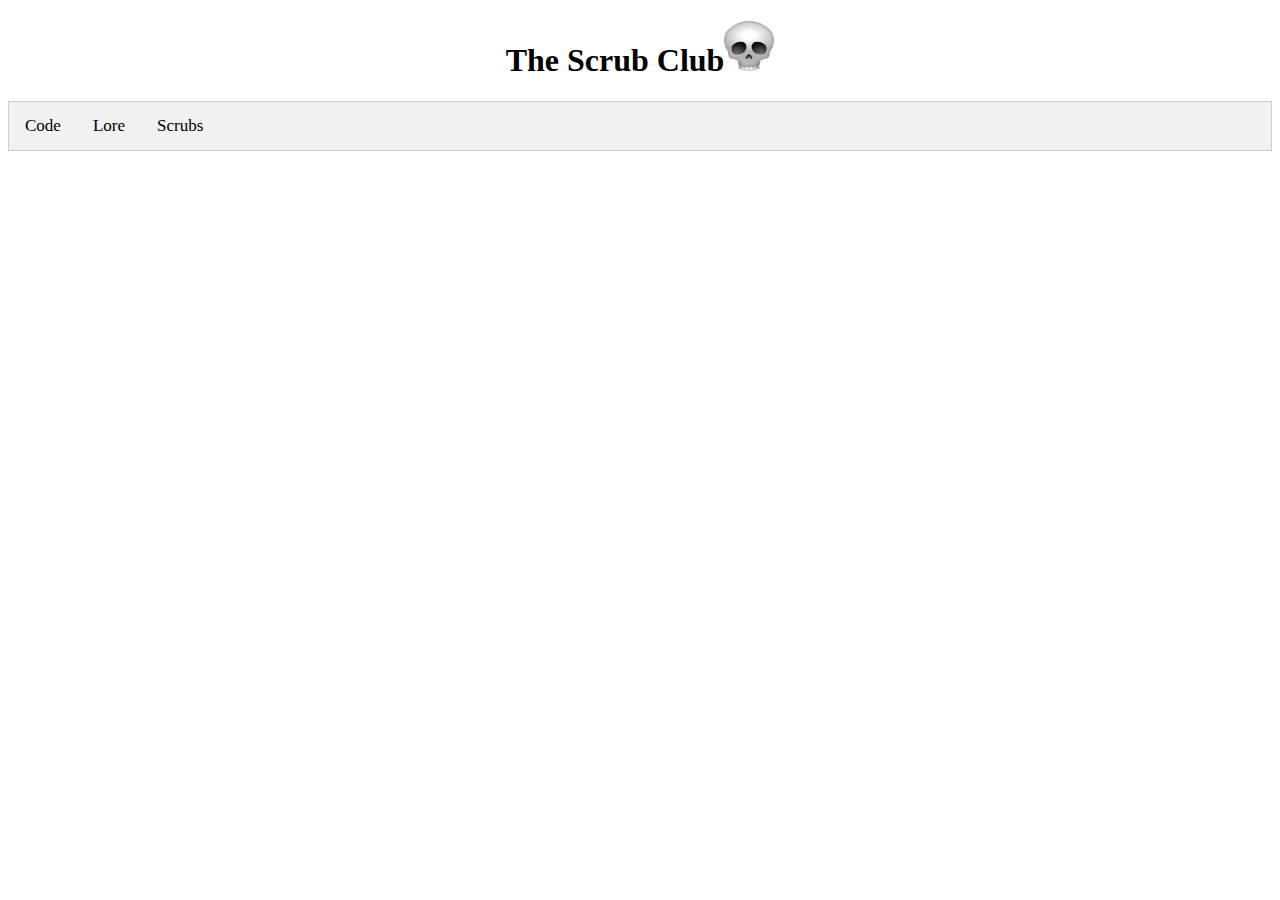
==== index.html @ 7fa09f19 "Update index.html" ====
<!DOCTYPE html>
<!--
To change this license header, choose License Headers in Project Properties.
To change this template file, choose Tools | Templates
and open the template in the editor.
-->
<html>
    <head>
        <title>The Scrub Club</title>
        <meta charset="UTF-8">
        <meta name="viewport" content="width=device-width, initial-scale=1.0">
        <link type="text/css" rel="stylesheet" href="index.css" />
        <link rel="scrub club icon" type="image/png" href="https://cdn.shopify.com/s/files/1/1061/1924/files/Skull_Emoji_Icon.png?11214052019865124406" />
    </head>
    <body>
        <header>
            <h1 align="center">The Scrub Club<img src="Skull_Emoji_Icon.png" alt="Scrub Skull" style="width:50px;height:50px;"> </h1>
        </header>
        <ul class="tab">
            <li><a href="javascript:void(0)" class="tablinks" onclick="openText(event,'Code')">Code</a></li>
            <li><a href="javascript:void(0)" class="tablinks" onclick="openText(event,'Lore')">Lore</a></li>
            <li><a href="javascript:void(0)" class="tablinks" onclick="openText(event,'Members')">Scrubs</a></li>
        </ul>
        <div id="Code" class="tabcontent">
            <h1><strong>THE SCRUB CODE</strong></h1>
            <p><strong>
                As laid forth by the Master Scrubs, the original four: Messrs Sinon, Chong, Choo, and De Jesus.
                And added upon by the Lesser Scrubs, the later four: Messrs Tan, Ranola and Chia,
                to aid us all in our conduct and bearing as gentlemen Scrubs:
            </strong></p>
            <ol start="0">
                <li>Always talk about the Scrub Club.</li>
                <li>The Scrub Code shall be honoured.</li>
                <li>What happens in the Scrub Club stays in the Scrub Club, especially every and any display photo of the group.</li>
                <li>A Scrub has no principles in logic, reason and/or rationale. A Scrub just does things. </li>
                <li>A Scrub does not partake in cock blasters outside the Scrub Club.</li>
                <li>A Scrub does not mention his girlfriend in the Scrub Club, except in introduction, familiarity or a context that does not begin or encourage discussion about his girlfriend.</li>
                <li>A Scrub shall always be known as a Scrub. Any further variations such as 'scrubber', 'scrubby', 'scrabak' etc, shall be reserved as secondary adjectives.</li>
                <li>A Scrub shall only ever be a man. A woman who possesses characteristics of a Scrub is not called a Scrub, but a Scrubette.</li>
                <li>The night on 19 December 2016 shall forever be remembered as the <i>Night of Immeasurable Scrubbatry</i>. It shall always be brought up during Scrub meet ups, greetings or any festivities where two or more Scrubs are gathered.</li>
                <li>A Scrub shall never be ashamed of the scrubby moments in his scrabak life of scrubbatry.</li>
                <li>A Scrub shall not remove another Scrub from the whatsapp group. Doing so is punishable by expulsion.</li>
                <li>Anything can happen with a Scrub. Everything will happen with a club of Scrubs.</li>
            </ol>
        </div>
        
        <div id="Lore" class="tabcontent">
            <h1><strong>THE SCRUB LORE</strong></h1>
            <p><strong>June 17, 1918, -1 HD<br>
                Journal Entry 17 by the Founder Scrub</strong></p>
                <div><img src="The Scrubs 1918.JPG" alt="Scrubs_1918" style="float:right;width:450px;height:500px;">
                <p>
                "Was supposed to link up with Wonder Woman and Captain Steve Travor at the front lines but our vehicle broke down."
                    </p></div>
            <p><strong>December 19, 0 HD<br>
                The Night of Immeasureable Scrubbatry</strong></p>
                <p>
                On the 19th day of the 12th month of the year of Harambe's Death, a game of Resistance was called between a group of young men. Three instances of Scrubbatry would go on to define the night and the Order.<br>
                The first happened when John Paulo De Jesus voted for the success/failure of the quest with Reuben Tan's character card, despite there being ample warning of the location of his own character card. Upon the revealing of the cards, John Paulo De Jesus surreptitiously checked his character card and realized a discrepancy from his original one. Reuben Tan immediately sat up on his haunches and vigorously pointed at himself, saying, 'HE VOTED WITH MY CHARACTER CARD!'<br>
                The second happened when Mark Chia, despite ample warning and the scrubbatric moment by John Paulo De Jesus, voted as well with his character card.                The last happened when Reuben Tan decided to play as a deep spy by hiding his intentions, despite there not being a need to, the clearest instance of scrubbatry in the night. (For brevity' sake, the story has been summarized)<br>
                That night symbolized the first time the group that would come to be known as the Scrub Club, came together as one, which would prove decisive in the cementing of an official club with a honoured code.
                </p>
            <p><strong>December 20-23, 0 HD<br>
                The Creation of the Scrub Club</strong></p>
                <p>
                On the 20th day of the 12th month of the year of Harambe's Death, John Paulo De Jesus gathered the seven scrubs that had partaken of the Night of Immeasurable Scrubbatry and formed the Scrubs, the precursor to the Scrub Club.<br>
                It was then that the Scrub Code was authored, set forth by the Master Scrubs, the Scrubs Major; Joel Chong, Dominic Choo, Hanniel Sinon and John Paulo De Jesus.<br>
                The remaining four called themselves the Lesser Scrubs, the Scrubs Minor; Mark Chia, Reuben Tan and Kevin Ranola.<br>
                On the 23rd day of the 12th month of the year of Harambe's Death, after using a plastic bag to wrap his Secret Santa gift and writing the giftee's name in ballpoint pen, Alden Teo was inducted into the Order for 'outstanding display of typical scrubbiness' and was added to the Lesser Scrubs, becoming Scrub Minor Alden Teo.<br>
                And thus the Scrub Club was formed.
                </p>
            <p><strong>December 28, 0 HD<br>
                The First Civil Scrubble of the Scrubs
                aka The Scrubble of the Administrative Rights<br>
                <i>by Scrubs Minor Tan and Chia</i></strong></p>
                <p>
                On the twenty-eighth night in the twelfth month in the year of Harambe's death, a scrubble between the Scrubs Major and Minor of the Scrubby Order broke out.<br>
                The Scrubs Minor found there to be unscrubbulous inequality in that the newest member, Scrub Minor Teo, was made a Group Admin, whilst they were remained in their Group Member status. All these happened when Scrub Major De Jesus bestowed rights when he was half asleep. At the eleventh hour, Master Scrub Chong interceded, and bestowed upon the Lesser Scrubs positions of Group Admin as well, commissioning them to use their newfound powers well to spread their scrubbatry.<br>
                This prevented what would have been known as the First Civil War of the Scrubs, aka the War of the Administrative Rights. <br>
                For his foresight and steel of character, Master Scrub Chong was elevated to the position of Grandmaster Scrub Chong, de facto commander of the Scrub Club, to facilitate peace and order within the ranks. <br>
                May Scrubs of the future generations learn from the great wisdom of Grandmaster Scrub Chong's selfless scrubbatry and leadership example.
                </p>
        </div>
        
        <div id="Members" class="tabcontent">
            <h1><strong>THE SCRUBS</strong></h1>
            <ul>
                <li>Sinon, the Recruit Scrub</li>
                <li>Chong, the Grand Master Scrub</li>
                <li>Choo, the Gamer Scrub</li>
                <li>De Jesus, the Founder Scrub</li>
                <li>Tan, the Phantom Scrub</li>
                <li>Tan, the National Scrub</li>
                <li>Teo, the .... Scrub</li>
                <li>Ranola, the Daily Scrub</li>
                <li>Chia, the Scribe Scrub</li>
                <li>Ng, the Bounce Scrub</li>
                <li>Goh, the Game Master Scrub</li>
             </ul>    
        </div>
        
        <script>
            function openText(evt, titleName) {
                // Declare all variables
                var i, tabcontent, tablinks;
                // Get all elements with class="tabcontent" and hide them
                tabcontent = document.getElementsByClassName("tabcontent");
                for (i = 0; i < tabcontent.length; i++) {
                    tabcontent[i].style.display = "none";
                }

                // Get all elements with class="tablinks" and remove the class "active"
                tablinks = document.getElementsByClassName("tablinks");
                for (i = 0; i < tablinks.length; i++) {
                    tablinks[i].className = tablinks[i].className.replace(" active", "");
                }
                
                // Show the current tab, and add an "active" class to the link that opened the tab
                document.getElementById(titleName).style.display = "block";
                evt.currentTarget.className += " active";
            }</script>
    </body>
</html>
---- index.css ----
/* Style the list */
ul.tab {
    list-style-type: none;
    margin: 0;
    padding: 0;
    text-align: center;
    overflow: hidden;
    border: 1px solid #ccc;
    background-color: #f1f1f1;
}

/* Float the list items side by side */
ul.tab li {
    float: left;
    text-align: center;
}

/* Style the links inside the list items */
ul.tab li a {
    display: inline-block;
    color: black;
    text-align: center;
    padding: 14px 16px;
    text-decoration: none;
    transition: 0.3s;
    font-size: 17px;
}

/* Change background color of links on hover */
ul.tab li a:hover {background-color: #ddd;}

/* Create an active/current tablink class */
ul.tab li a:focus, .active {background-color: #ccc;}

/* Style the tab content */
.tabcontent {
    display: none;
    padding: 6px 12px;
    border: 1px solid #ccc;
    border-top: none;
    -webkit-animation: fadeEffect 1s;
    animation: fadeEffect 1s; /* Fading effect takes 1 second */
}

@-webkit-keyframes fadeEffect {
    from {opacity: 0;}
    to {opacity: 1;}
}

@keyframes fadeEffect {
    from {opacity: 0;}
    to {opacity: 1;}
}
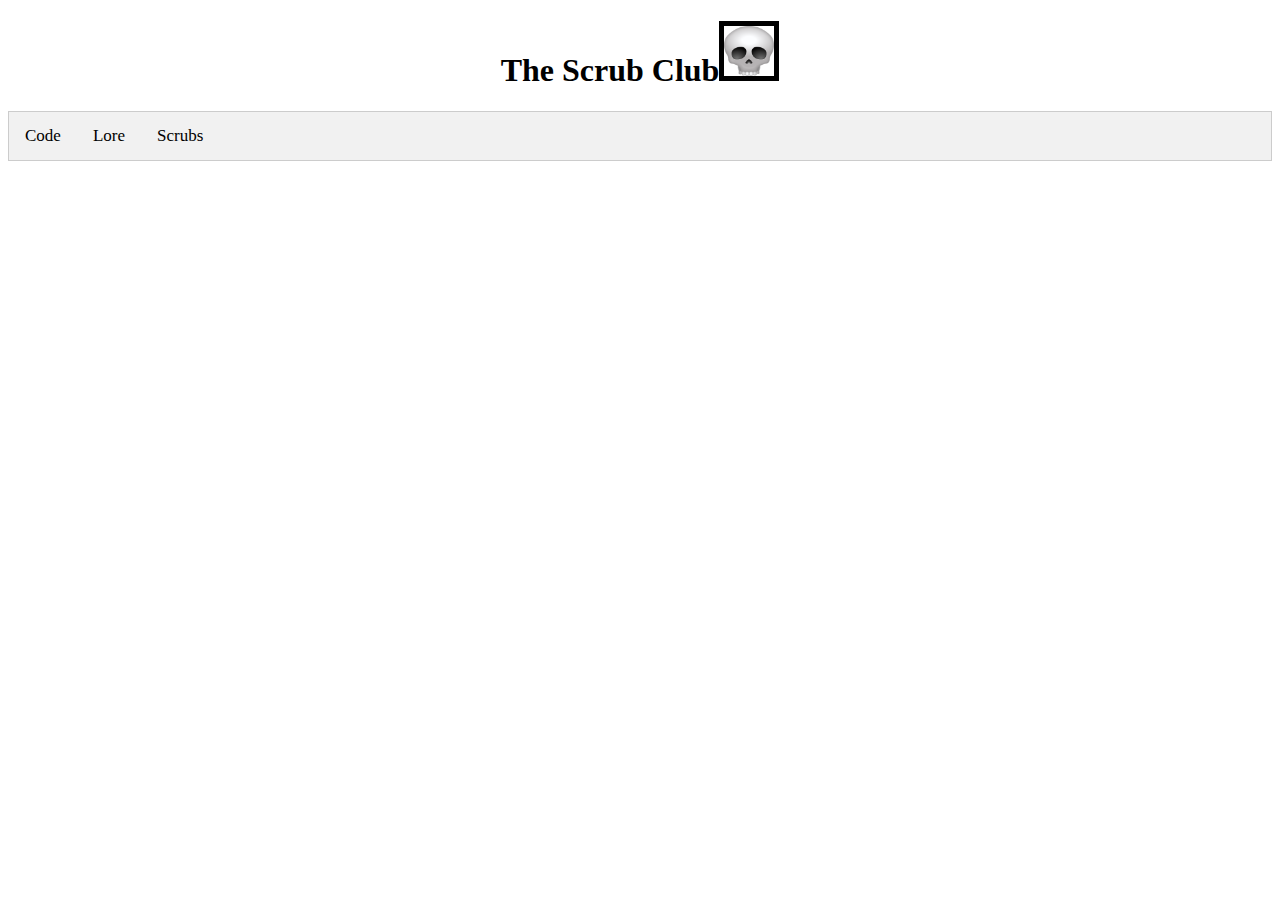
==== commit 30366f33: "Update index.html" ====
--- a/index.html
+++ b/index.html
@@ -14,7 +14,7 @@
     </head>
     <body>
         <header>
-            <h1 align="center">The Scrub Club<img src="Skull_Emoji_Icon.png" alt="Scrub Skull" style="width:50px;height:50px;"> </h1>
+            <h1 align="center">The Scrub Club<img src="Skull_Emoji_Icon.png" alt="Scrub Skull" style="width:50px;height:50px;" border="5"> </h1>
         </header>
         <ul class="tab">
             <li><a href="javascript:void(0)" class="tablinks" onclick="openText(event,'Code')">Code</a></li>
@@ -48,10 +48,10 @@
             <h1><strong>THE SCRUB LORE</strong></h1>
             <p><strong>June 17, 1918, -1 HD<br>
                 Journal Entry 17 by the Founder Scrub</strong></p>
-                <div><img src="The Scrubs 1918.JPG" alt="Scrubs_1918" style="float:right;width:450px;height:500px;">
-                <p>
+                <div><img src="The Scrubs 1918.JPG" alt="Scrubs_1918" style="float:left;width:350px;height:400px;">
+                <p style="clear: both;">
                 "Was supposed to link up with Wonder Woman and Captain Steve Travor at the front lines but our vehicle broke down."
-                    </p></div>
+                </p></div>
             <p><strong>December 19, 0 HD<br>
                 The Night of Immeasureable Scrubbatry</strong></p>
                 <p>
@@ -96,6 +96,7 @@
                 <li>Chia, the Scribe Scrub</li>
                 <li>Ng, the Bounce Scrub</li>
                 <li>Goh, the Game Master Scrub</li>
+                <li>Tan, the ... Scrub</li>
              </ul>    
         </div>
         
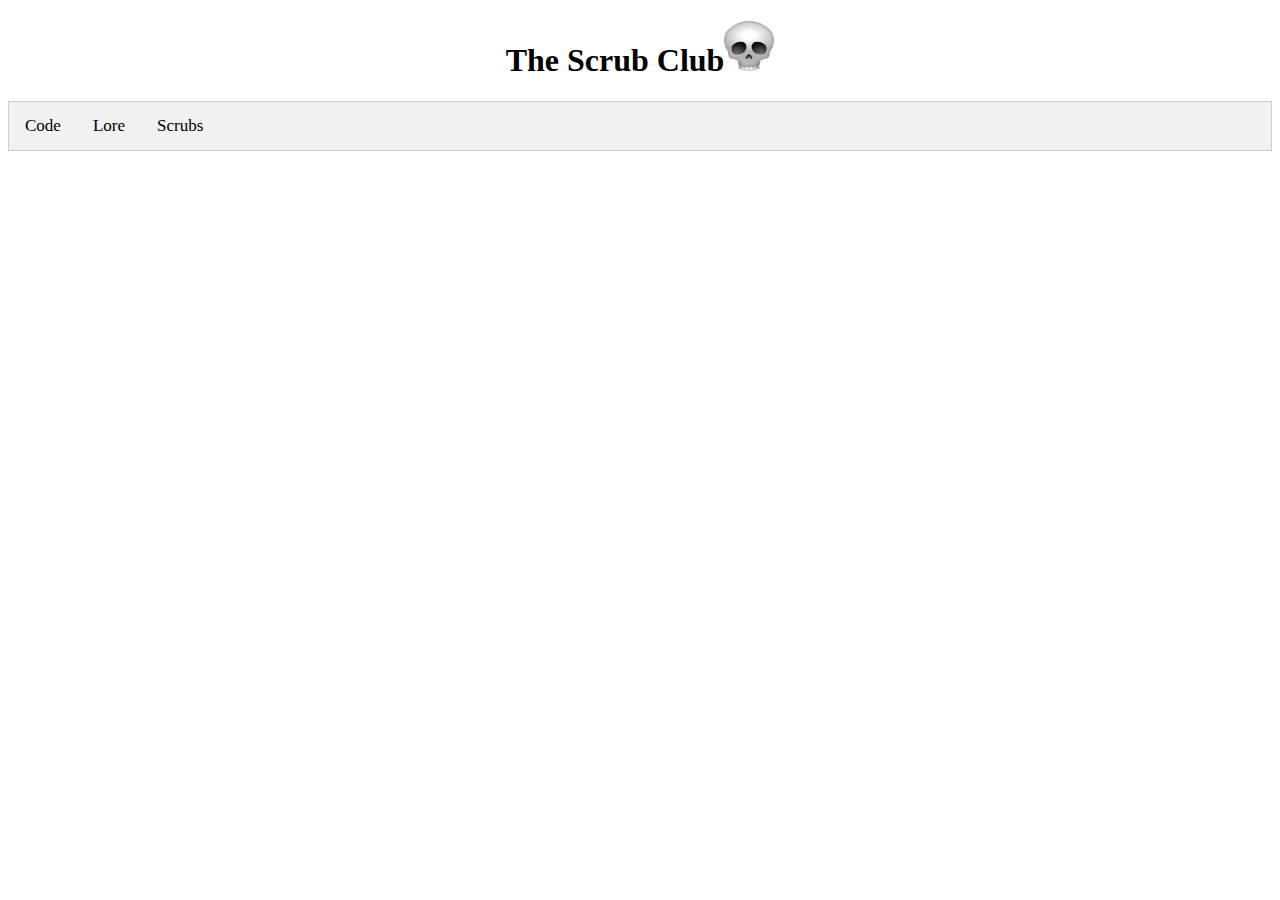
==== commit c26cb2ef: "Update index.html" ====
--- a/index.html
+++ b/index.html
@@ -14,7 +14,7 @@
     </head>
     <body>
         <header>
-            <h1 align="center">The Scrub Club<img src="Skull_Emoji_Icon.png" alt="Scrub Skull" style="width:50px;height:50px;" border="5"> </h1>
+            <h1 align="center">The Scrub Club<img src="Skull_Emoji_Icon.png" alt="Scrub Skull" style="width:50px;height:50px;"> </h1>
         </header>
         <ul class="tab">
             <li><a href="javascript:void(0)" class="tablinks" onclick="openText(event,'Code')">Code</a></li>
@@ -48,7 +48,7 @@
             <h1><strong>THE SCRUB LORE</strong></h1>
             <p><strong>June 17, 1918, -1 HD<br>
                 Journal Entry 17 by the Founder Scrub</strong></p>
-                <div><img src="The Scrubs 1918.JPG" alt="Scrubs_1918" style="float:left;width:350px;height:400px;">
+                <div><img src="The Scrubs 1918.JPG" alt="Scrubs_1918" style="float:left;width:350px;height:400px;" border="4">
                 <p style="clear: both;">
                 "Was supposed to link up with Wonder Woman and Captain Steve Travor at the front lines but our vehicle broke down."
                 </p></div>
